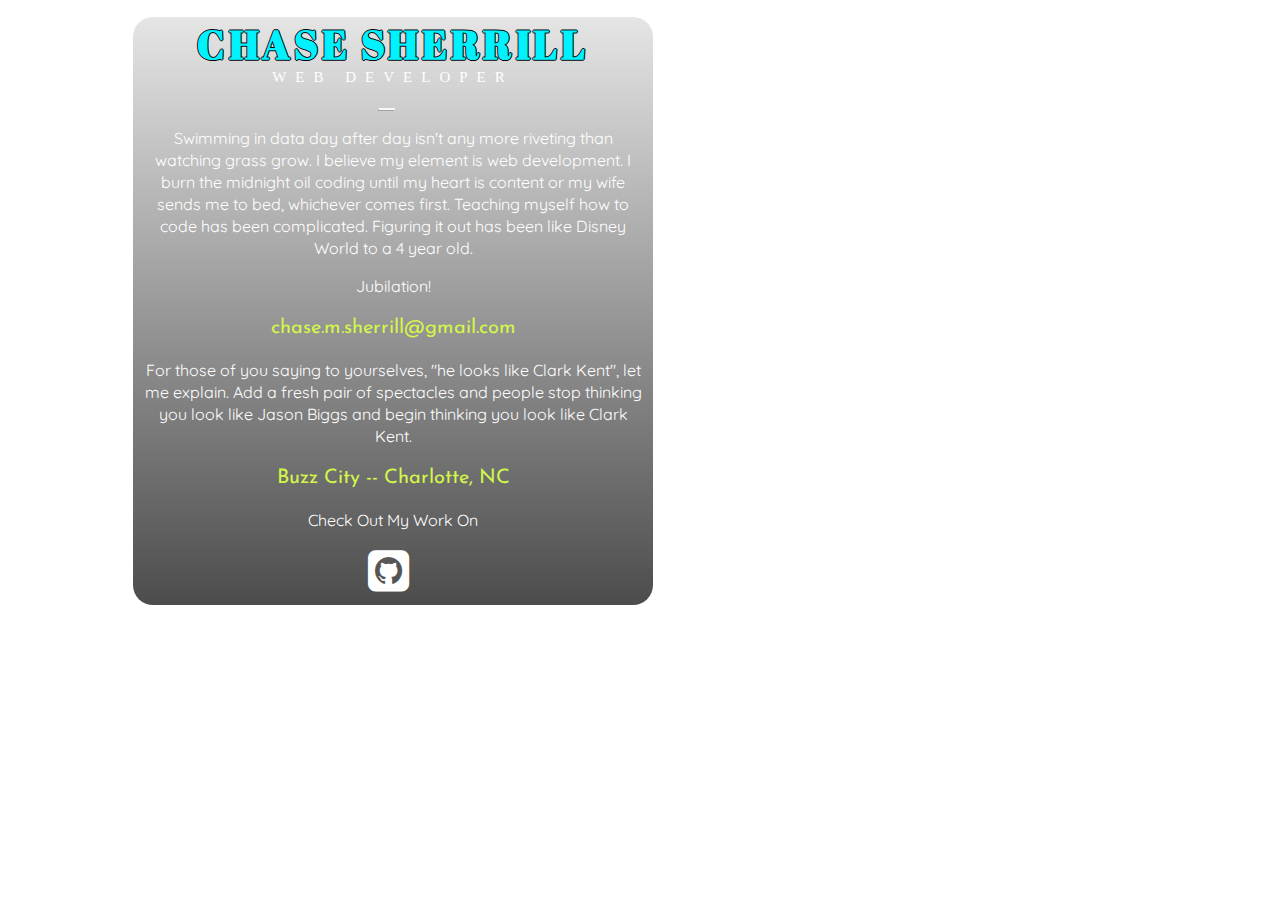
==== websites/contact.html @ 05c71fe8 "Two times now, changes to content" ====
<!DOCTYPE html>
<html>
<head>
	<meta charset="utf-8">
    <meta http-equiv="X-UA-Compatible" content="IE=edge">
    <meta name="viewport" content="width=device-width, initial-scale=1">
    <!-- The above 3 meta tags *must* come first in the head; any other head content must come *after* these tags -->
	<title>Contact | Chase Sherrill</title>

	<!-- Custom styles for this template go here -->
	<link href="https://fonts.googleapis.com/css?family=Poly" rel="stylesheet">
	<link href="https://fonts.googleapis.com/css?family=Lato" rel="stylesheet">
	<link href="https://fonts.googleapis.com/css?family=Muli" rel="stylesheet">
	<link href="https://fonts.googleapis.com/css?family=Playfair+Display" rel="stylesheet">
	<link href="https://fonts.googleapis.com/css?family=Oswald" rel="stylesheet">
	<link href="https://fonts.googleapis.com/css?family=Quattrocento" rel="stylesheet">
	<link href="https://fonts.googleapis.com/css?family=Quicksand" rel="stylesheet">	
	<link href="https://fonts.googleapis.com/css?family=EB+Garamond" rel="stylesheet">
	<link href="https://fonts.googleapis.com/css?family=Bitter|Raleway" rel="stylesheet">
	<link href="https://fonts.googleapis.com/css?family=Rufina|Sintony" rel="stylesheet">
	<link href="https://fonts.googleapis.com/css?family=Abril+Fatface|Josefin+Sans" rel="stylesheet">
	<link href="https://fonts.googleapis.com/css?family=Yeseva+One" rel="stylesheet">
	<link href="https://fonts.googleapis.com/css?family=Clicker+Script" rel="stylesheet">
	<link href="https://fonts.googleapis.com/css?family=Dancing+Script" rel="stylesheet">
	<link href="https://fonts.googleapis.com/css?family=Unica+One" rel="stylesheet">
	<link href="https://fonts.googleapis.com/css?family=Vollkorn" rel="stylesheet">
	<link href="https://fonts.googleapis.com/css?family=Open+Sans" rel="stylesheet">

	<link rel="stylesheet" type="text/css" href="https://maxcdn.bootstrapcdn.com/font-awesome/4.4.0/css/font-awesome.min.css">
    <link rel="stylesheet" href="css/contactstyle.css">

	<!-- Place this tag in your head or just before your close body tag. -->
	<script async defer src="https://buttons.github.io/buttons.js"></script>

</head>
<body>

<div class="container">
<!-- <div> -->
	<h1 class="header1">Chase Sherrill</h1>
	<h2 class="header2">Web Developer</h2>
	<hr>
<!-- </div> -->

<!-- <div> -->
	<p class="para">Swimming in data day after day isn't any more riveting than watching grass grow. I believe my element is web development. I burn the midnight oil coding until my heart is content or my wife sends me to bed, whichever comes first. Teaching myself how to code has been complicated. Figuring it out has been like Disney World to a 4 year old.</p>  
	<p class="para">Jubilation!</p>
<!-- </div> --> 
<!-- <div>	 -->
	<p class="contact">chase.m.sherrill@gmail.com</p>
	<p class="para">For those of you saying to yourselves, "he looks like Clark Kent", let me explain. Add a fresh pair of spectacles and people stop thinking you look like Jason Biggs and begin thinking you look like Clark Kent.</p>
	<p class="contact">Buzz City -- Charlotte, NC</p>
	<p class="para">Check Out My Work On</p>
<!-- </div> -->

<!-- <div> -->
	<!-- Place this tag where you want the button to render. -->
	<a id="github-button" href="https://github.com/chaseSwpc" target="_blank"><i class="fa fa-github-square" aria-hidden="true"></i></a>
	<!-- <a class="github-button" href="https://github.com/chaseSwpc" data-style="mega" data-count-href="/chaseSwpc/followers" data-count-api="/users/chaseSwpc#followers" data-count-aria-label="# followers on GitHub" aria-label="Follow @chaseSwpc on GitHub">Follow @chaseSwpc</a> -->
<!-- </div> -->
</div>

</body>
</html>
---- websites/css/contactstyle.css ----
body {
	/*background: url('file:///C:/Users/icanc/Documents/Resumes/Chase Professional Headshot IMG_2351.jpg');*/
	background: url(https://scontent-atl3-1.xx.fbcdn.net/t31.0-8/p960x960/14468562_1289705704375304_3629800009694617023_o.jpg);
	background-size: cover;
	background-position: right 180px top -100px;
	font-family: 'Lato', sans-serif;
	color: white;
}	
html {
	height: 100%;
}
.container {
	width: 500px;
	margin-left: 125px;
	margin-top: -10px;
	background: #000;
  	background: -webkit-linear-gradient(bottom,rgba(0,0,0,.7), rgba(0,0,0,.1));
  	background: -moz-linear-gradient(bottom,rgba(0,0,0,.7), rgba(0,0,0,.1));
  	padding: 0px 10px 10px 10px;
    border-radius: 20px;
}

.header1 {
	position: relative;
	text-transform: uppercase;
	font-family: 'Abril Fatface', cursive;
    font-size: 40px;
    line-height: 40px;
    letter-spacing: 0.09em;
    padding: 7px 0px 0px 0px;
    word-wrap: break-word;
	width: 500px;
	text-align: center;
	color: #00F2FF;
/*	color: #AF5651;*/
	text-shadow: -1px 0 black, 0 1px black, 1px 0 black, 0 -1px black; /*this puts a border around the text*/
}
.header2 {
	position: relative;
	text-transform: uppercase;
    font-family: 'SanchezExtraLight';
    font-size: 15px;
    letter-spacing: 0.6em;
    font-weight: normal;
    padding: 0 0 10px 0;
    margin-top: -22px;
    word-wrap: break-word;
	width: 500px;
	text-align: center;
}
hr {
	/*width: 400px;*/
	width: 15px;
	margin-left: 235px;
	text-align: center;
	/*margin-left: 48px;*/
	border-top: 2px solid #f8f8f8;
	border-bottom: 1px solid rgba(0,0,0,0.2); /*gives the effect of a shadow*/
}
.para {
	word-wrap: break-word;
	width: 500px;
	text-align: center;
	font-size: 16px;
	/*font-family: 'Lato', sans-serif;*/
	font-family: 'Quicksand', sans-serif;
	line-height: 22px;
}
.contact {
	word-wrap: break-word;
	width: 500px;
	text-align: center;
	font-size: 20px;
    line-height: 22px;
/*    font-family: 'Poly', serif;*/
	/*font-family: 'EB Garamond', serif;*/
	font-family: 'Josefin Sans', sans-serif;
/*    text-transform: uppercase;*/
    display: block;
    color: #D3F64B;
}
#github-button {
	margin-left: 225px;
	word-wrap: break-word;
	width: 500px;
	text-align: center;
	cursor: pointer;
	border-radius: 2px;
	font-size: 48px;
	line-height: 35px;
	color: white;
}
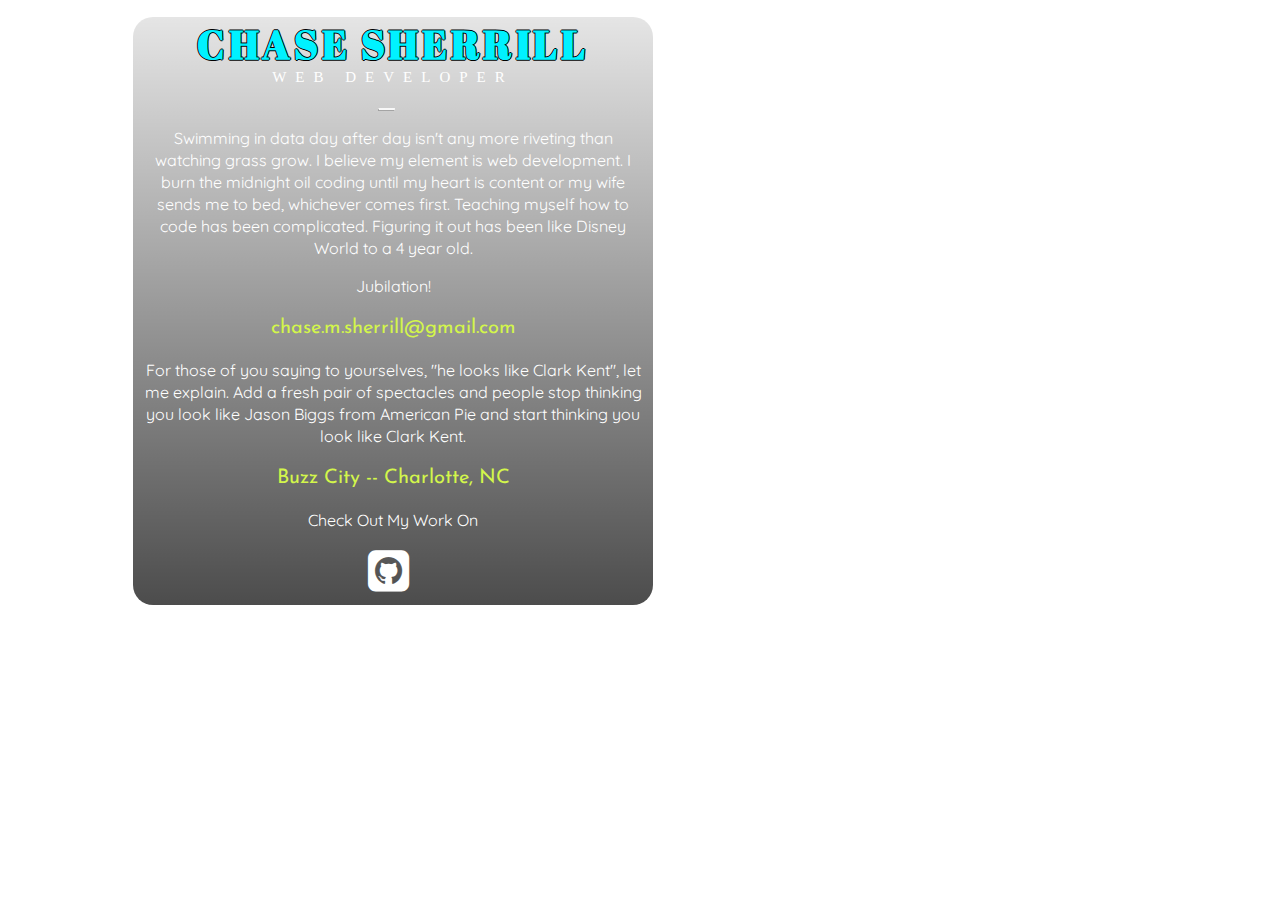
==== commit 302929d5: "Content changes third time" ====
--- a/websites/contact.html
+++ b/websites/contact.html
@@ -48,7 +48,7 @@
 <!-- </div> --> 
 <!-- <div>	 -->
 	<p class="contact">chase.m.sherrill@gmail.com</p>
-	<p class="para">For those of you saying to yourselves, "he looks like Clark Kent", let me explain. Add a fresh pair of spectacles and people stop thinking you look like Jason Biggs and begin thinking you look like Clark Kent.</p>
+	<p class="para">For those of you saying to yourselves, "he looks like Clark Kent", let me explain. Add a fresh pair of spectacles and people stop thinking you look like Jason Biggs from American Pie and start thinking you look like Clark Kent.</p>
 	<p class="contact">Buzz City -- Charlotte, NC</p>
 	<p class="para">Check Out My Work On</p>
 <!-- </div> -->
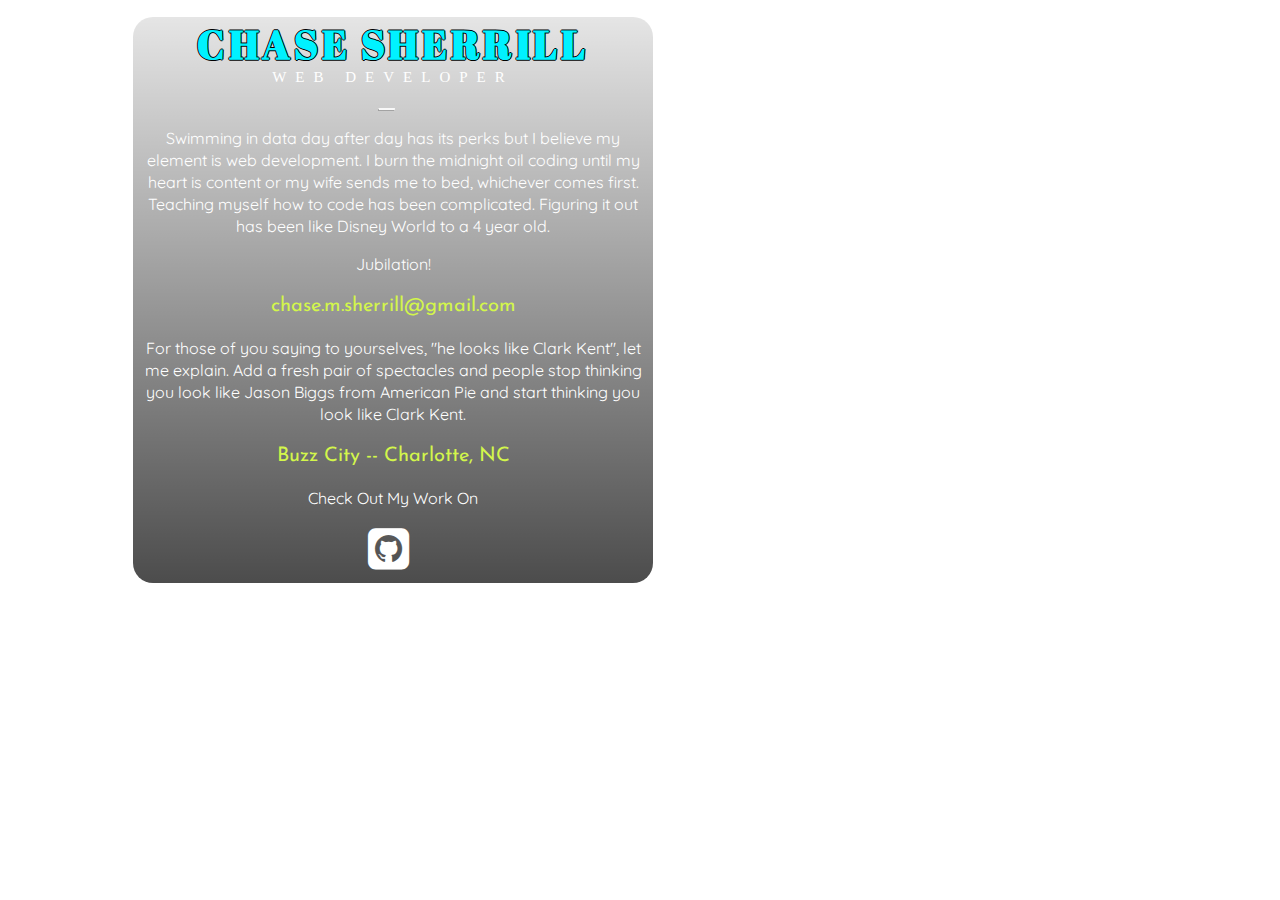
==== commit a3b65426: "Content changes" ====
--- a/websites/contact.html
+++ b/websites/contact.html
@@ -43,7 +43,7 @@
 <!-- </div> -->
 
 <!-- <div> -->
-	<p class="para">Swimming in data day after day isn't any more riveting than watching grass grow. I believe my element is web development. I burn the midnight oil coding until my heart is content or my wife sends me to bed, whichever comes first. Teaching myself how to code has been complicated. Figuring it out has been like Disney World to a 4 year old.</p>  
+	<p class="para">Swimming in data day after day has its perks but I believe my element is web development. I burn the midnight oil coding until my heart is content or my wife sends me to bed, whichever comes first. Teaching myself how to code has been complicated. Figuring it out has been like Disney World to a 4 year old.</p>  
 	<p class="para">Jubilation!</p>
 <!-- </div> --> 
 <!-- <div>	 -->
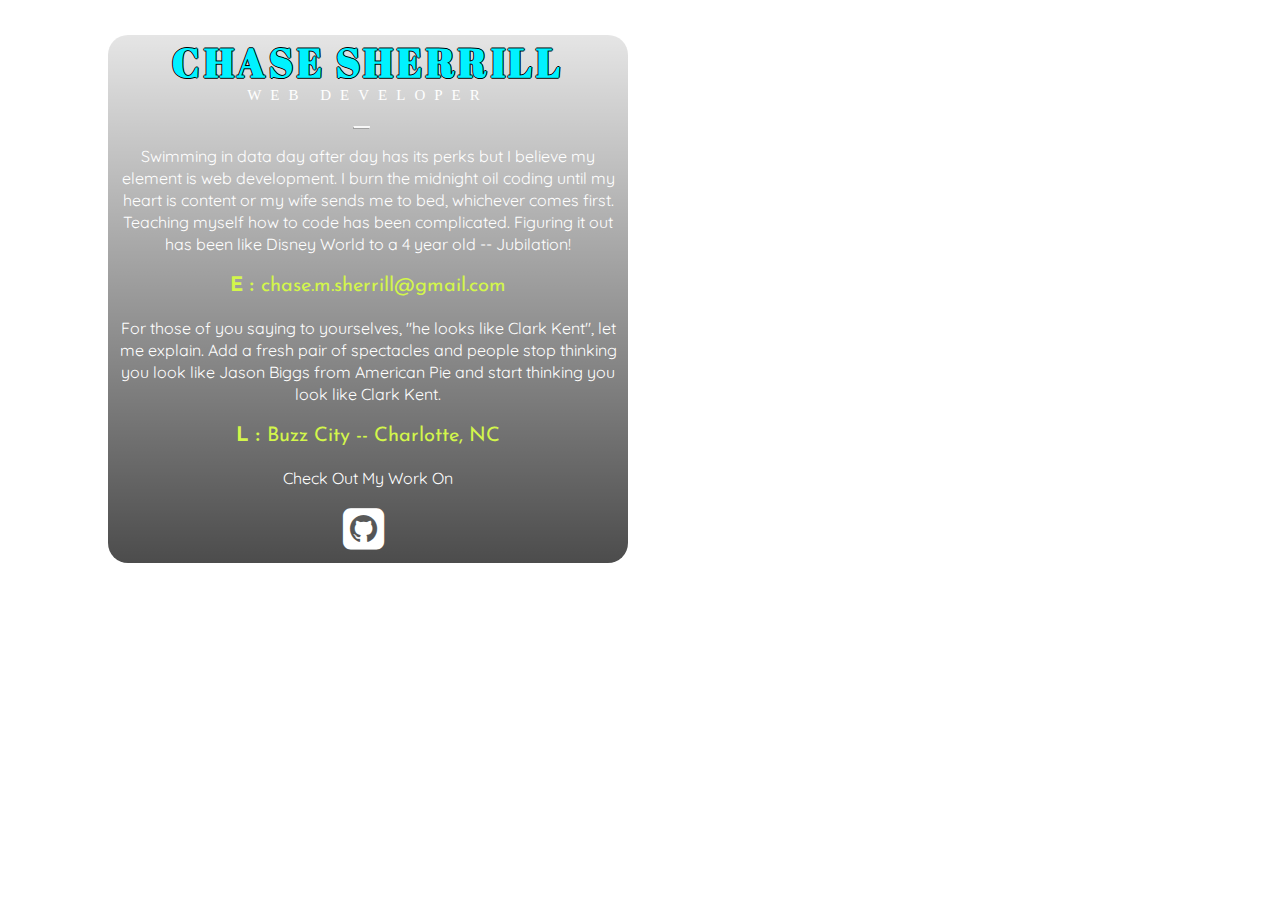
==== commit 6b8e60d4: "Modifications to Contact page" ====
--- a/websites/contact.html
+++ b/websites/contact.html
@@ -43,13 +43,12 @@
 <!-- </div> -->
 
 <!-- <div> -->
-	<p class="para">Swimming in data day after day has its perks but I believe my element is web development. I burn the midnight oil coding until my heart is content or my wife sends me to bed, whichever comes first. Teaching myself how to code has been complicated. Figuring it out has been like Disney World to a 4 year old.</p>  
-	<p class="para">Jubilation!</p>
+	<p class="para">Swimming in data day after day has its perks but I believe my element is web development. I burn the midnight oil coding until my heart is content or my wife sends me to bed, whichever comes first. Teaching myself how to code has been complicated. Figuring it out has been like Disney World to a 4 year old -- Jubilation!</p>
 <!-- </div> --> 
 <!-- <div>	 -->
-	<p class="contact">chase.m.sherrill@gmail.com</p>
+	<p class="contact"><strong>E : </strong> chase.m.sherrill@gmail.com</p>
 	<p class="para">For those of you saying to yourselves, "he looks like Clark Kent", let me explain. Add a fresh pair of spectacles and people stop thinking you look like Jason Biggs from American Pie and start thinking you look like Clark Kent.</p>
-	<p class="contact">Buzz City -- Charlotte, NC</p>
+	<p class="contact"><strong>L : </strong> Buzz City -- Charlotte, NC</p>
 	<p class="para">Check Out My Work On</p>
 <!-- </div> -->
 
--- a/websites/css/contactstyle.css
+++ b/websites/css/contactstyle.css
@@ -11,8 +11,8 @@
 }
 .container {
 	width: 500px;
-	margin-left: 125px;
-	margin-top: -10px;
+	margin-left: 100px;
+	margin-top: 35px;
 	background: #000;
   	background: -webkit-linear-gradient(bottom,rgba(0,0,0,.7), rgba(0,0,0,.1));
   	background: -moz-linear-gradient(bottom,rgba(0,0,0,.7), rgba(0,0,0,.1));
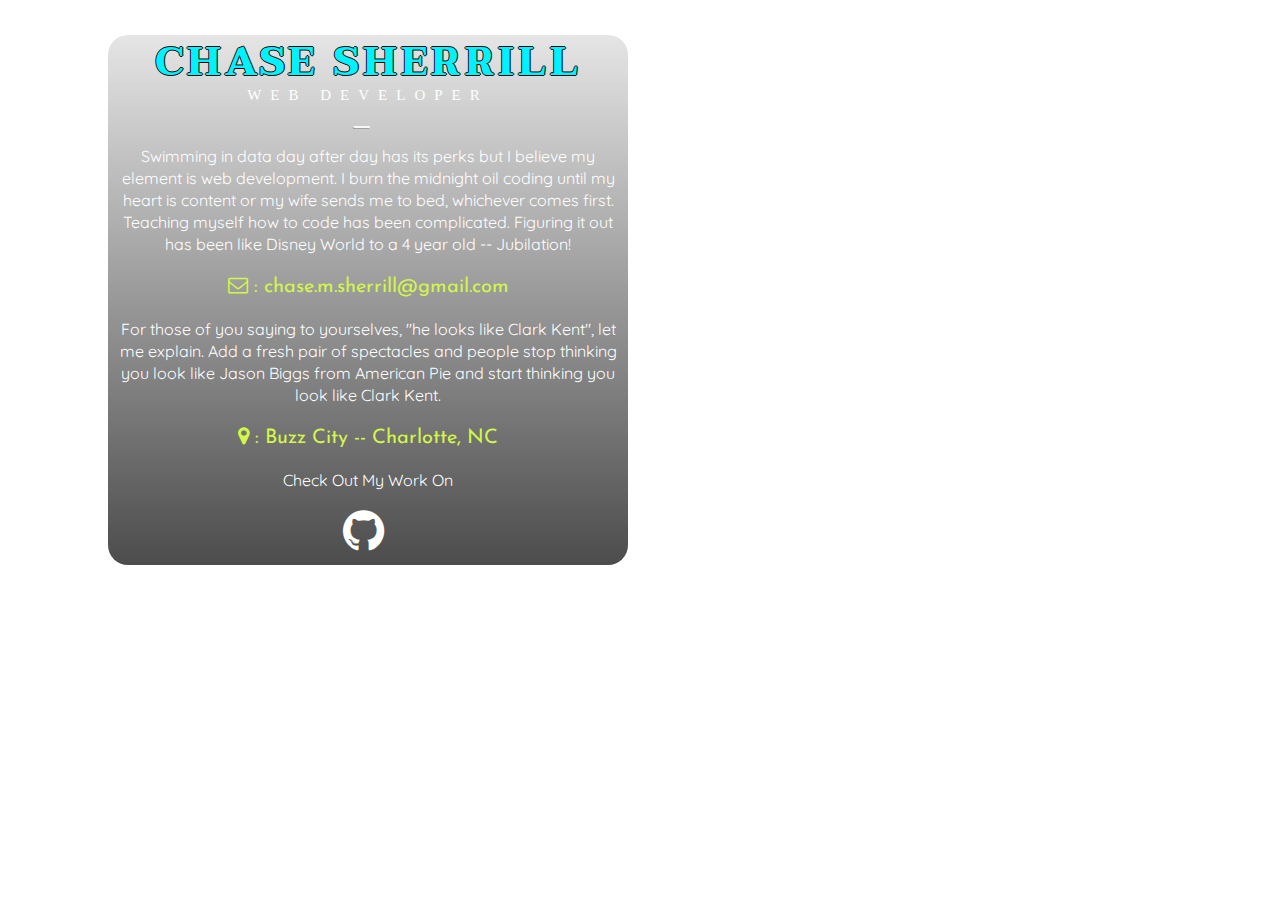
==== commit 3d0ce4fe: "Email & Location Update" ====
--- a/websites/contact.html
+++ b/websites/contact.html
@@ -8,23 +8,11 @@
 	<title>Contact | Chase Sherrill</title>
 
 	<!-- Custom styles for this template go here -->
-	<link href="https://fonts.googleapis.com/css?family=Poly" rel="stylesheet">
+	<!-- <link href="https://fonts.googleapis.com/css?family=Poly" rel="stylesheet"> -->
 	<link href="https://fonts.googleapis.com/css?family=Lato" rel="stylesheet">
-	<link href="https://fonts.googleapis.com/css?family=Muli" rel="stylesheet">
-	<link href="https://fonts.googleapis.com/css?family=Playfair+Display" rel="stylesheet">
-	<link href="https://fonts.googleapis.com/css?family=Oswald" rel="stylesheet">
-	<link href="https://fonts.googleapis.com/css?family=Quattrocento" rel="stylesheet">
 	<link href="https://fonts.googleapis.com/css?family=Quicksand" rel="stylesheet">	
-	<link href="https://fonts.googleapis.com/css?family=EB+Garamond" rel="stylesheet">
-	<link href="https://fonts.googleapis.com/css?family=Bitter|Raleway" rel="stylesheet">
-	<link href="https://fonts.googleapis.com/css?family=Rufina|Sintony" rel="stylesheet">
 	<link href="https://fonts.googleapis.com/css?family=Abril+Fatface|Josefin+Sans" rel="stylesheet">
-	<link href="https://fonts.googleapis.com/css?family=Yeseva+One" rel="stylesheet">
-	<link href="https://fonts.googleapis.com/css?family=Clicker+Script" rel="stylesheet">
-	<link href="https://fonts.googleapis.com/css?family=Dancing+Script" rel="stylesheet">
-	<link href="https://fonts.googleapis.com/css?family=Unica+One" rel="stylesheet">
-	<link href="https://fonts.googleapis.com/css?family=Vollkorn" rel="stylesheet">
-	<link href="https://fonts.googleapis.com/css?family=Open+Sans" rel="stylesheet">
+	<link href="https://fonts.googleapis.com/css?family=Taviraj" rel="stylesheet">
 
 	<link rel="stylesheet" type="text/css" href="https://maxcdn.bootstrapcdn.com/font-awesome/4.4.0/css/font-awesome.min.css">
     <link rel="stylesheet" href="css/contactstyle.css">
@@ -46,18 +34,18 @@
 	<p class="para">Swimming in data day after day has its perks but I believe my element is web development. I burn the midnight oil coding until my heart is content or my wife sends me to bed, whichever comes first. Teaching myself how to code has been complicated. Figuring it out has been like Disney World to a 4 year old -- Jubilation!</p>
 <!-- </div> --> 
 <!-- <div>	 -->
-	<p class="contact"><strong>E : </strong> chase.m.sherrill@gmail.com</p>
+	<p class="contact"><a href="mailto:chase.m.sherrill@gmail.com"><i class="fa fa-envelope-o" aria-hidden="true"></i></a> : <a href="mailto:chase.m.sherrill@gmail.com"> chase.m.sherrill@gmail.com</a></p>
 	<p class="para">For those of you saying to yourselves, "he looks like Clark Kent", let me explain. Add a fresh pair of spectacles and people stop thinking you look like Jason Biggs from American Pie and start thinking you look like Clark Kent.</p>
-	<p class="contact"><strong>L : </strong> Buzz City -- Charlotte, NC</p>
+	<p class="contact"><a href="http://maps.google.com/?q=Charlotte,NC" target="_blank"><i class="fa fa-map-marker" aria-hidden="true"></i></a> : <a href="http://maps.google.com/?q=Charlotte,NC" target="_blank">Buzz City -- Charlotte, NC</a></p>
 	<p class="para">Check Out My Work On</p>
 <!-- </div> -->
 
 <!-- <div> -->
 	<!-- Place this tag where you want the button to render. -->
-	<a id="github-button" href="https://github.com/chaseSwpc" target="_blank"><i class="fa fa-github-square" aria-hidden="true"></i></a>
+	<a id="github-button" href="https://github.com/chaseSwpc" target="_blank"><i class="fa fa-github" aria-hidden="true"></i></a>
 	<!-- <a class="github-button" href="https://github.com/chaseSwpc" data-style="mega" data-count-href="/chaseSwpc/followers" data-count-api="/users/chaseSwpc#followers" data-count-aria-label="# followers on GitHub" aria-label="Follow @chaseSwpc on GitHub">Follow @chaseSwpc</a> -->
 <!-- </div> -->
 </div>
 
 </body>
-</html>+</html>
--- a/websites/css/contactstyle.css
+++ b/websites/css/contactstyle.css
@@ -23,7 +23,7 @@
 .header1 {
 	position: relative;
 	text-transform: uppercase;
-	font-family: 'Abril Fatface', cursive;
+	font-family: 'Taviraj', serif;
     font-size: 40px;
     line-height: 40px;
     letter-spacing: 0.09em;
@@ -79,6 +79,16 @@
     display: block;
     color: #D3F64B;
 }
+.contact a {	
+	font-size: 20px;
+    line-height: 22px;
+/*    font-family: 'Poly', serif;*/
+	/*font-family: 'EB Garamond', serif;*/
+	font-family: 'Josefin Sans', sans-serif;
+/*    text-transform: uppercase;*/
+    color: #D3F64B;
+    text-decoration:none;
+}
 #github-button {
 	margin-left: 225px;
 	word-wrap: break-word;
@@ -89,4 +99,4 @@
 	font-size: 48px;
 	line-height: 35px;
 	color: white;
-}+}
